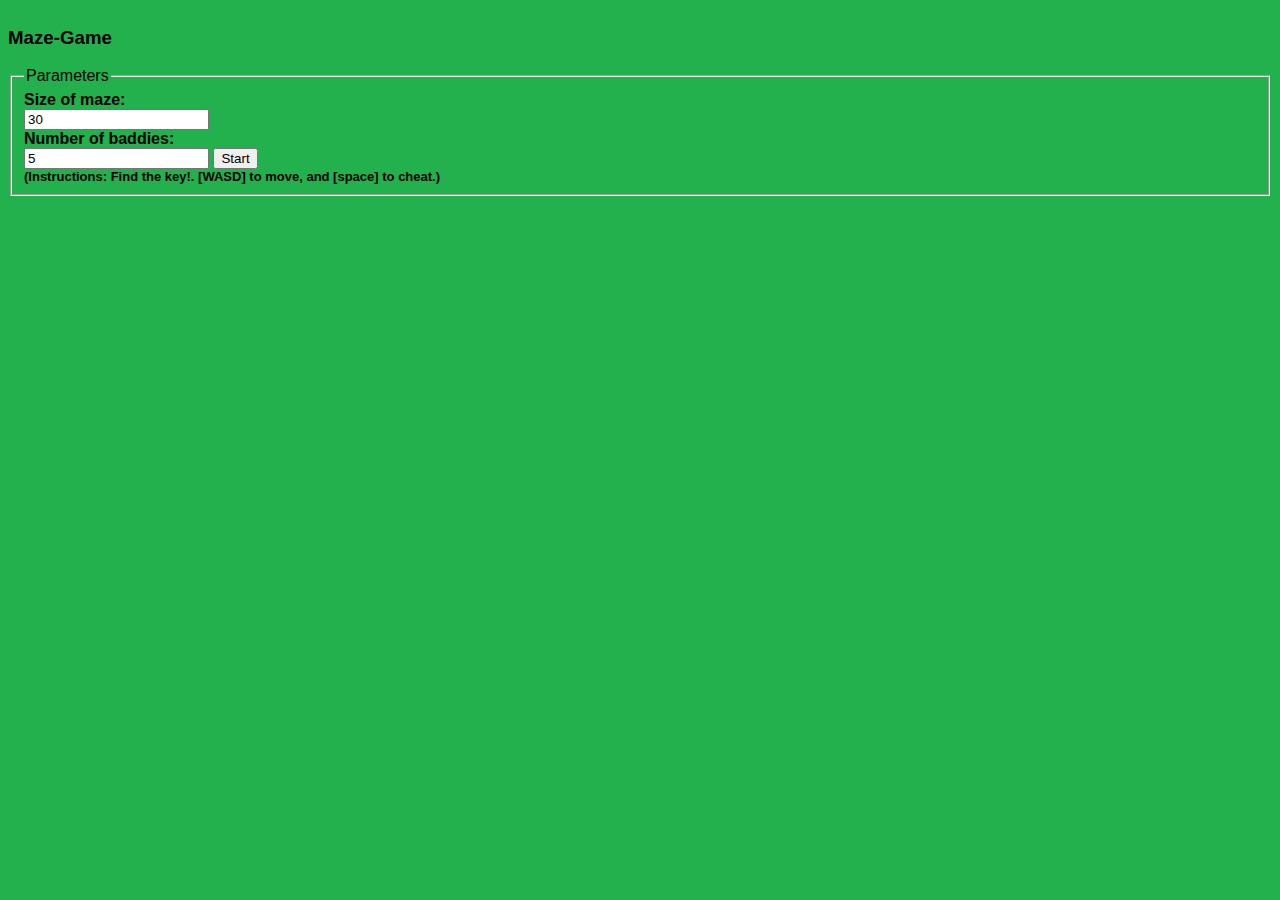
==== src/index.html @ dfb5c53e "Initial commit" ====
<!DOCTYPE html>

<html lang="en">
  <head>
    <meta charset="utf-8" />

    <title>HTML5 Canvas Maze Game</title>
    <meta name="description" content="HTML5 Canvas Maze Game" />
    <meta name="author" content="david barone" />

    <link rel="stylesheet" href="./site.css" />
    <script src="./index.js"></script>
  </head>

  <body style="padding: 0px; margin: 0px; background: #22b14c">
    <h3>Maze-Game</h3>
    <fieldset>
      <legend>Parameters</legend>
      <label>Size of maze:</label>
      <input type="number" name="size" id="size" value="30" />
      <label>Number of baddies:</label>
      <input type="number" name="baddies" id="baddies" value="5" />
      <button id="start" onclick="startGame();">Start</button>
      <div class="instructions">
        (Instructions: Find the key!. [WASD] to move, and [space] to cheat.)
      </div>
    </fieldset>
    <canvas
      id="maze-viz"
      height="20"
      width="20"
      style="padding: 0px; margin: 0px"
    >
      Canvas not supported
    </canvas>

    <script type="text/javascript">
      function startGame() {
        //loadSoundTrack();
        var size = document.getElementById("size").value;
        var baddies = document.getElementById("baddies").value;
        var button = document.getElementById("start");
        button.style.display = "none";
        size = parseInt(size, 10);
        baddies = parseInt(baddies, 10);
        const game = new Game(size, 24, baddies);
      }
    </script>
  </body>
</html>
---- src/site.css ----
html {
  font-family: Arial, Helvetica, sans-serif;
  padding: 8px;
}

label {
  font-weight: 600;
  display: block;
}

div.instructions {
  font-size: small;
  font-weight: 600;
}
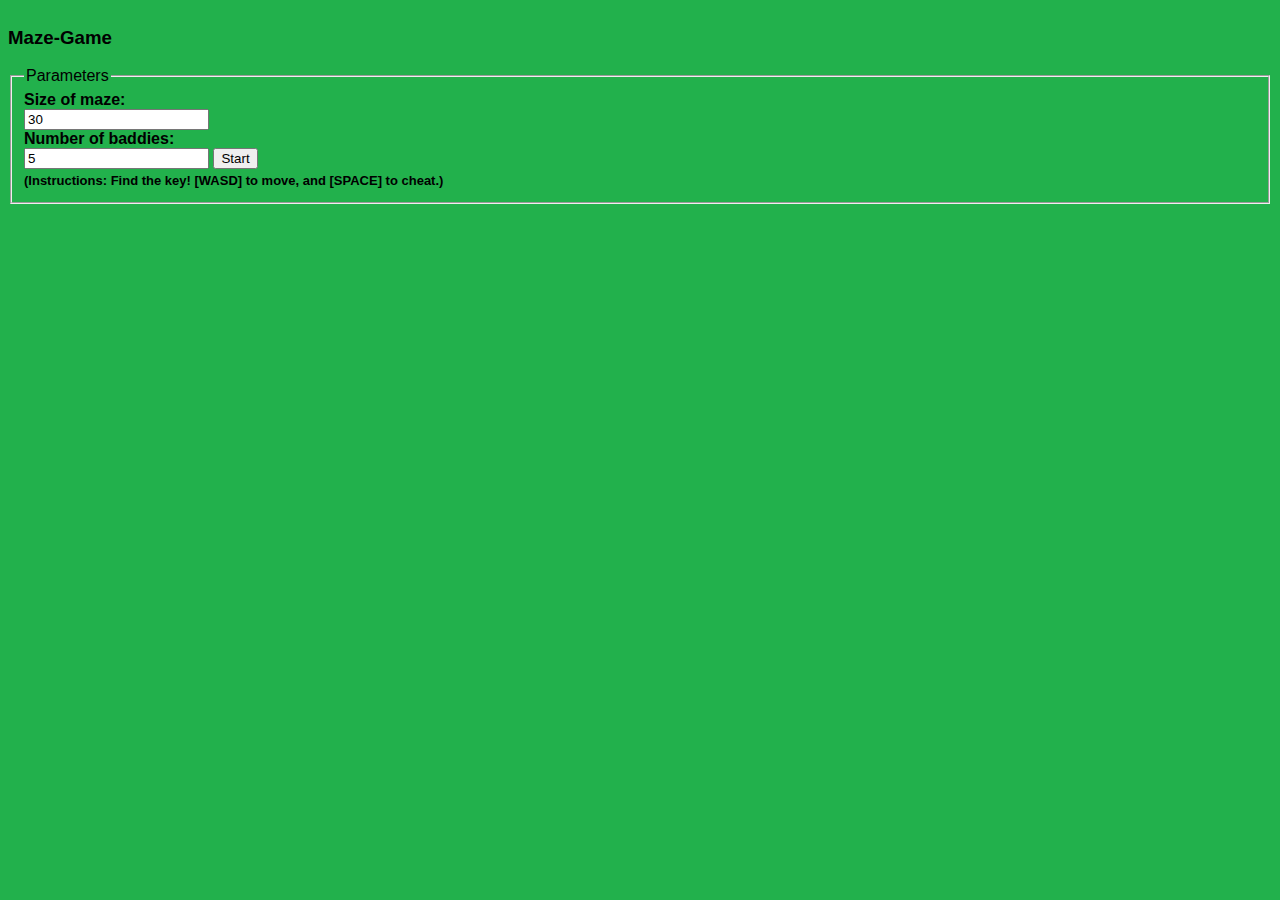
==== commit 604f4e22: "instructions" ====
--- a/src/index.html
+++ b/src/index.html
@@ -22,7 +22,7 @@
       <input type="number" name="baddies" id="baddies" value="5" />
       <button id="start" onclick="startGame();">Start</button>
       <div class="instructions">
-        (Instructions: Find the key!. [WASD] to move, and [space] to cheat.)
+        (Instructions: Find the key! [WASD] to move, and [SPACE] to cheat.)
       </div>
     </fieldset>
     <canvas
--- a/src/site.css
+++ b/src/site.css
@@ -11,4 +11,5 @@
 div.instructions {
   font-size: small;
   font-weight: 600;
+  margin: 4px 0px;
 }
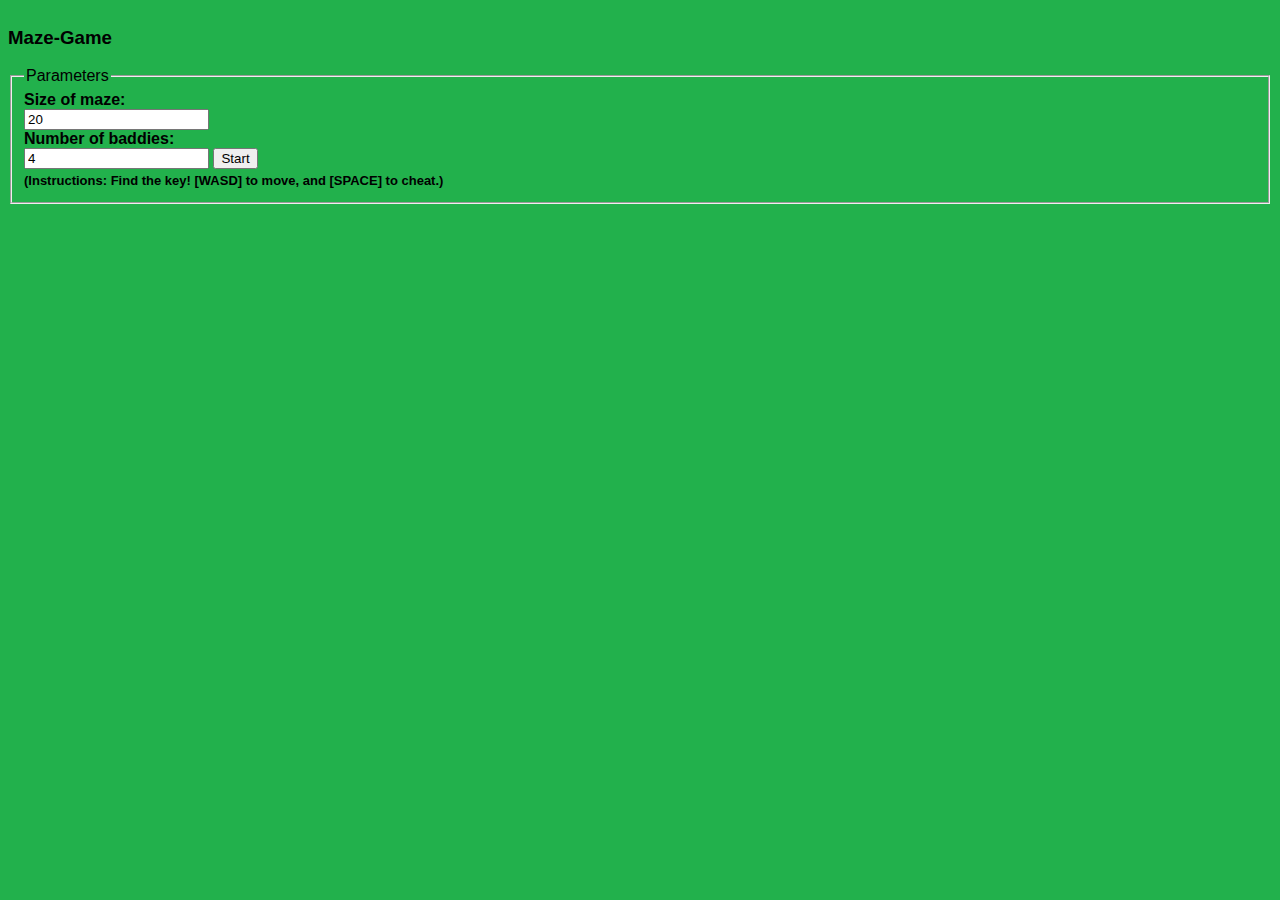
==== commit 35ccc282: "Change sound file." ====
--- a/src/index.html
+++ b/src/index.html
@@ -17,9 +17,9 @@
     <fieldset>
       <legend>Parameters</legend>
       <label>Size of maze:</label>
-      <input type="number" name="size" id="size" value="30" />
+      <input type="number" name="size" id="size" value="20" />
       <label>Number of baddies:</label>
-      <input type="number" name="baddies" id="baddies" value="5" />
+      <input type="number" name="baddies" id="baddies" value="4" />
       <button id="start" onclick="startGame();">Start</button>
       <div class="instructions">
         (Instructions: Find the key! [WASD] to move, and [SPACE] to cheat.)
@@ -36,7 +36,7 @@
 
     <script type="text/javascript">
       function startGame() {
-        //loadSoundTrack();
+        loadSoundTrack();
         var size = document.getElementById("size").value;
         var baddies = document.getElementById("baddies").value;
         var button = document.getElementById("start");
